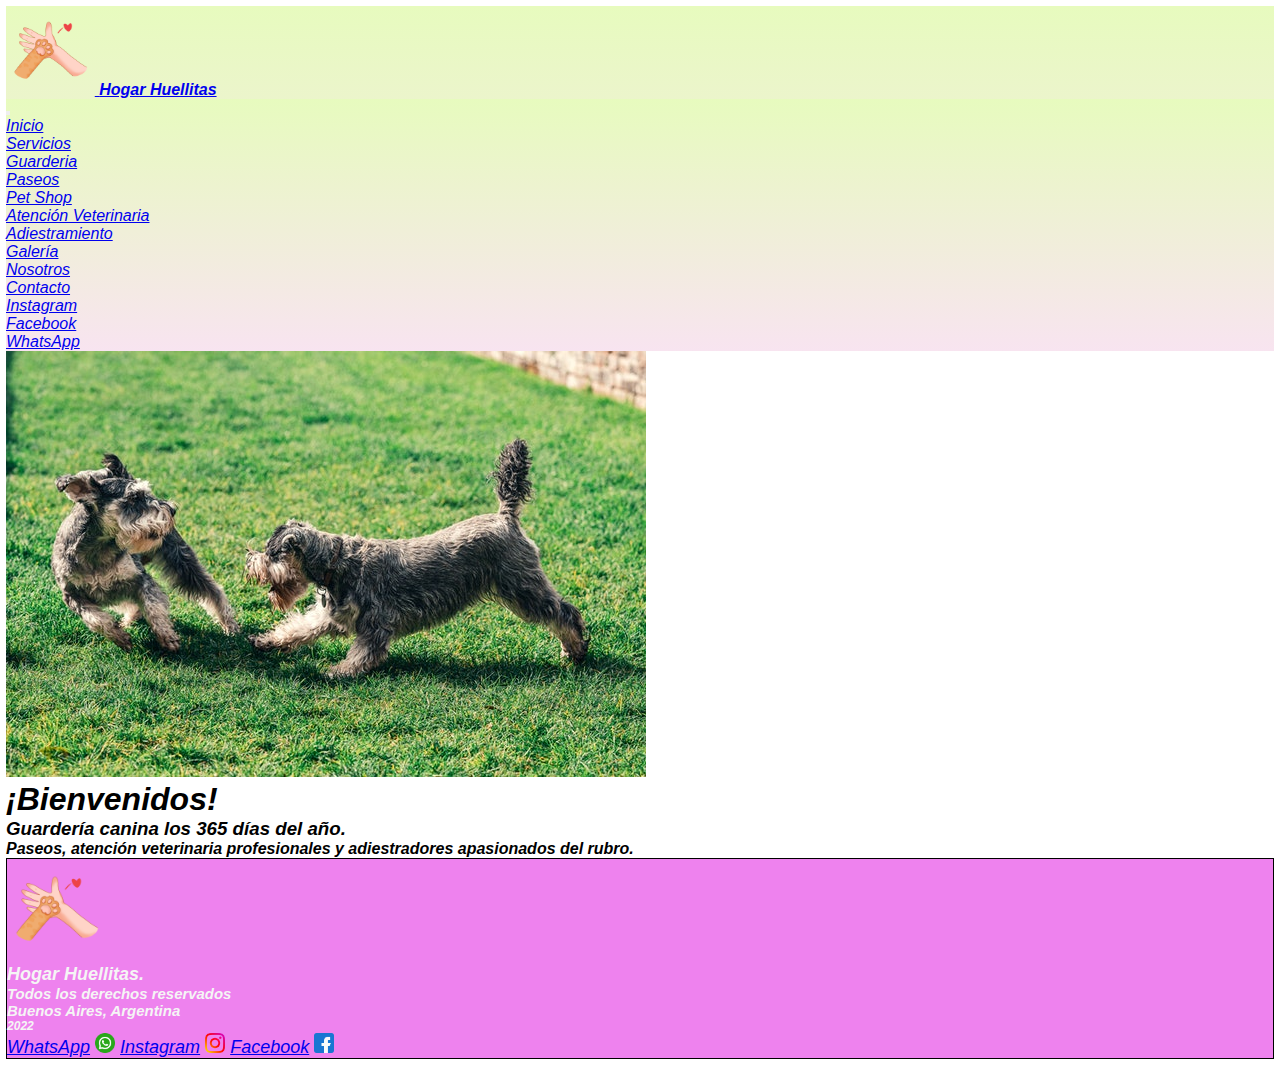
==== index.html @ 04c6dbdf "first commit" ====
<!DOCTYPE html>
<html lang="en" class="html">

<head>
    <meta charset="UTF-8">
    <meta http-equiv="X-UA-Compatible" content="IE=edge">
    <meta name="viewport" content="width=device-width, initial-scale=1.0">
    <title>Hogar Huellitas</title>
    <link rel="shortcut icon" href="./images/hand.paw.png" type="image/x-icon">
    <!-- bootstrap -->
    <link href="https://cdn.jsdelivr.net/npm/bootstrap@5.1.3/dist/css/bootstrap.min.css" rel="stylesheet"
        integrity="sha384-1BmE4kWBq78iYhFldvKuhfTAU6auU8tT94WrHftjDbrCEXSU1oBoqyl2QvZ6jIW3" crossorigin="anonymous">

    <link rel="stylesheet" href="./css/style.css">

    <link rel="preconnect" href="https://fonts.googleapis.com">
    <link rel="preconnect" href="https://fonts.gstatic.com" crossorigin>
    <link href="https://fonts.googleapis.com/css2?family=Luckiest+Guy&display=swap" rel="stylesheet">
    <link rel="stylesheet" href="https://cdnjs.cloudflare.com/ajax/libs/animate.css/4.1.1/animate.min.css">

</head>

<body>
    <header class="inicio">
        <nav class="navbar navbar-expand-lg navbar-light background-nav">
            <div class="container-fluid">
                <a class="navbar-brand" href="index.html">
                    <img src="./images/hand.paw.png" alt="" width="7%" height="7%"
                        class="d-inline-block align-text-left">
                    <strong>Hogar Huellitas</strong>
                </a>
            </div>
            <nav class="navbar navbar-expand-lg navbar-light">
                <button class="navbar-toggler" type="button" data-bs-toggle="collapse"
                    data-bs-target="#navbarNavDropdown" aria-controls="navbarNavDropdown" aria-expanded="false"
                    aria-label="Toggle navigation">
                    <span class="navbar-toggler-icon"></span>
                </button>
                <div class="collapse navbar-collapse" id="navbarNavDropdown">
                    <ul class="navbar-nav">
                        <li class="nav-item">
                            <a class="nav-link active" aria-current="page" href="index.html">Inicio</a>
                        <li class="nav-item dropdown">
                            <a class="nav-link dropdown-toggle" href="#" id="navbarDropdownMenuLink" role="button"
                                data-bs-toggle="dropdown" aria-expanded="false">Servicios</a>
                            <ul class="dropdown-menu" aria-labelledby="navbarDropdownMenuLink">
                                <li><a class="dropdown-item" href="./pages/servicio.html #guarderia">Guarderia</a></li>
                                <li><a class="dropdown-item" href="./pages/servicio.html #paseos">Paseos</a></li>
                                <li><a class="dropdown-item" href="./pages/servicio.html #pet_shop">Pet Shop</a></li>
                                <li><a class="dropdown-item" href="./pages/servicio.html #atencion_veterinaria">Atención
                                        Veterinaria</a></li>
                                <li><a class="dropdown-item"
                                        href="./pages/servicio.html #adiestramiento">Adiestramiento</a></li>
                            </ul>
                        </li>
                        <li class="nav-item">
                            <a class="nav-link" href="./pages/galeria.html">Galería</a>
                        </li>
                        <li class="nav-item">
                            <a class="nav-link" href="./pages/nosotros.html">Nosotros</a>
                        </li>
                        <li class="nav-item dropdown">
                            <a class="nav-link dropdown-toggle" href="#" id="navbarDropdownMenuLink" role="button"
                                data-bs-toggle="dropdown" aria-expanded="false">Contacto</a>
                            <ul class="dropdown-menu" aria-labelledby="navbarDropdownMenuLink">
                                <li><a class="dropdown-item" href="http://instagram.com/hogar_huellitas"
                                        target="blank">Instagram</a></li>
                                <li><a class="dropdown-item" href="http://www.facebook.com/hogar_huellitas"
                                        target="blank">Facebook</a></li>
                                <li><a class="dropdown-item"
                                        href="https://api.whatsapp.com/send/?phone=&text&app_absent=0"
                                        target="blank">WhatsApp</a></li>
                            </ul>
                        </li>
                        </li>
                    </ul>
                </div>
            </nav>
        </nav>
    </header>

    <main>
        <div class="card bg-dark text-white">
            <div>
                <img src="./images/dog_12.jpg" class="card-img" alt="...">
                <div class="card-img-overlay text-center">
                    <h1 class="card-title font-weight-bold animate__animated animate__pulse">¡Bienvenidos!</h1>
                    <h3 class="card-text">Guardería canina los 365 días del año.</h3>
                    <h4 class="card-text"> Paseos, atención veterinaria profesionales y adiestradores apasionados del
                        rubro.</h4>
                </div>
            </div>
        </div>
    </main>

    <footer class="footer text-center">
        <img src="./images/hand.paw.png" class="logo_footer" width="100px" alt="logo_footer">
        <h4>Hogar Huellitas.</h4>
        <h5>Todos los derechos reservados</h5>
        <h5>Buenos Aires, Argentina</h5>
        <h6>2022</h6>

        <div class="contacto position-fixed bottom-0 end-0 col">
            <a href="https://api.whatsapp.com/send/?phone=&text&app_absent=0" class="contacto_text"
                target="blank">WhatsApp</a>
            <img src="./images/whatsapp.png" width="20px" alt="whatsapp">

            <a href="http://instagram.com/hogar_huellitas" class="contacto_text" target="blank">Instagram</a>
            <img src="./images/instagram.png" width="20px" alt="instagram">

            <a href="http://www.facebook.com/hogar_huellitas" class="contacto_text" target="blank">Facebook</a>
            <img src="./images/facebook.png" width="20px" alt="facebook">
        </div>
    </footer>

    <!-- scripts de bootstrap -->
    <script src="https://cdn.jsdelivr.net/npm/@popperjs/core@2.10.2/dist/umd/popper.min.js"
        integrity="sha384-7+zCNj/IqJ95wo16oMtfsKbZ9ccEh31eOz1HGyDuCQ6wgnyJNSYdrPa03rtR1zdB"
        crossorigin="anonymous"></script>
    <script src="https://cdn.jsdelivr.net/npm/bootstrap@5.1.3/dist/js/bootstrap.min.js"
        integrity="sha384-QJHtvGhmr9XOIpI6YVutG+2QOK9T+ZnN4kzFN1RtK3zEFEIsxhlmWl5/YESvpZ13"
        crossorigin="anonymous"></script>
</body>

</html>
---- css/style.css ----
*{
    margin: 0;
    padding: 0;
    box-sizing: border-box;
}

.html{
    font-family: 'Gill Sans', 'Gill Sans MT', Calibri, 'Trebuchet MS', sans-serif;
    font-style: italic;
    color: black;
    scroll-behavior: smooth;
    overflow-x: hidden;
    margin: 4px;
    padding: 2px;
}
.background-nav, .articulo{
    background-color: #E7FBBE;
}


.footer{
    background-color: violet;
    color: whitesmoke;
    border: solid 1px black;
    font-size: 18px;
}
 
.articulos, .navbar, .inicio{
    background: rgb(248,228,240);
    background: linear-gradient(0deg, rgba(248,228,240,1) 0%, rgba(231,251,190,1) 100%);
}
.articulos, .articulos_serv{
    background: rgb(231,251,190);
background: radial-gradient(circle, rgba(231,251,190,1) 23%, rgba(248,228,240,1) 65%);
}
@media only screen and
  (max-width: 450px){

    .html{
        margin: 1px;
        padding: 1px;
        font-size: 10px;
    }
    .contacto_text{
        display: none;
    }
}
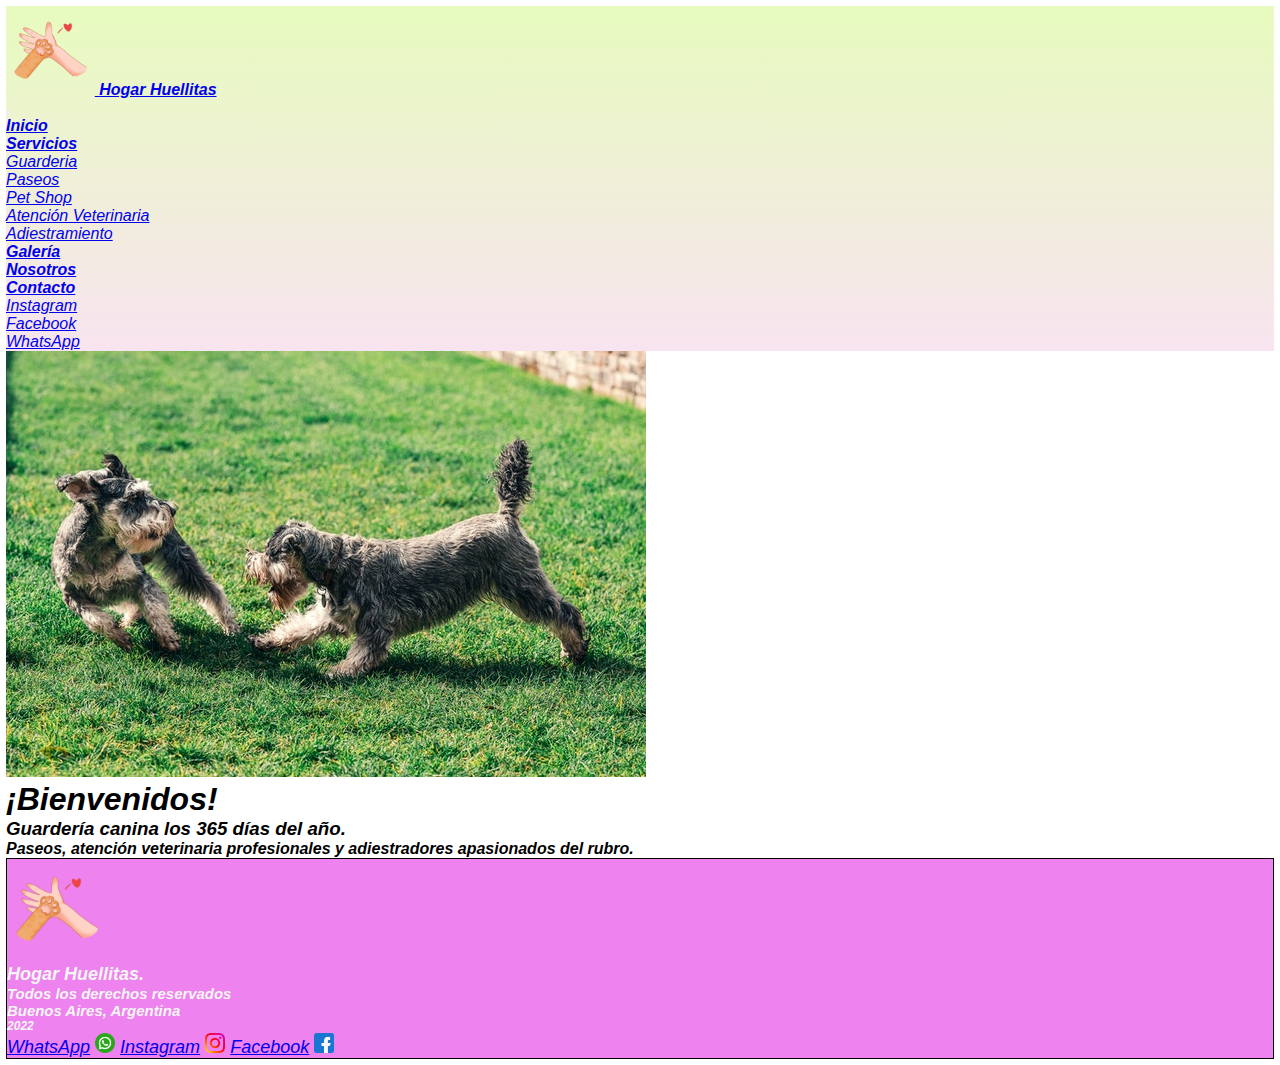
==== commit 3fc5c164: "changes" ====
--- a/index.html
+++ b/index.html
@@ -22,14 +22,14 @@
 
 <body>
     <header class="inicio">
-        <nav class="navbar navbar-expand-lg navbar-light background-nav">
+        <nav class="navbar navbar-expand-lg navbar-light">
             <div class="container-fluid">
                 <a class="navbar-brand" href="index.html">
                     <img src="./images/hand.paw.png" alt="" width="7%" height="7%"
                         class="d-inline-block align-text-left">
                     <strong>Hogar Huellitas</strong>
                 </a>
-            </div>
+            
             <nav class="navbar navbar-expand-lg navbar-light">
                 <button class="navbar-toggler" type="button" data-bs-toggle="collapse"
                     data-bs-target="#navbarNavDropdown" aria-controls="navbarNavDropdown" aria-expanded="false"
@@ -38,44 +38,48 @@
                 </button>
                 <div class="collapse navbar-collapse" id="navbarNavDropdown">
                     <ul class="navbar-nav">
+                        <li class="nav-item ">
+                            <a class="nav-link active" aria-current="page" href="index.html"><strong>Inicio</strong></a>
+                            
                         <li class="nav-item">
-                            <a class="nav-link active" aria-current="page" href="index.html">Inicio</a>
-                        <li class="nav-item dropdown">
+                            <a class="nav-link" href="./pages/servicio.html"><strong>Servicios</strong></a>
+                                <li class="nav-item dropdown">
                             <a class="nav-link dropdown-toggle" href="#" id="navbarDropdownMenuLink" role="button"
-                                data-bs-toggle="dropdown" aria-expanded="false">Servicios</a>
+                                data-bs-toggle="dropdown" aria-expanded="false"></a>
                             <ul class="dropdown-menu" aria-labelledby="navbarDropdownMenuLink">
                                 <li><a class="dropdown-item" href="./pages/servicio.html #guarderia">Guarderia</a></li>
                                 <li><a class="dropdown-item" href="./pages/servicio.html #paseos">Paseos</a></li>
                                 <li><a class="dropdown-item" href="./pages/servicio.html #pet_shop">Pet Shop</a></li>
-                                <li><a class="dropdown-item" href="./pages/servicio.html #atencion_veterinaria">Atención
-                                        Veterinaria</a></li>
-                                <li><a class="dropdown-item"
-                                        href="./pages/servicio.html #adiestramiento">Adiestramiento</a></li>
+                                <li><a class="dropdown-item" href="./pages/servicio.html #atencion_veterinaria">Atención Veterinaria</a></li>
+                                <li><a class="dropdown-item" href="./pages/servicio.html #adiestramiento">Adiestramiento</a></li>
                             </ul>
                         </li>
+
                         <li class="nav-item">
-                            <a class="nav-link" href="./pages/galeria.html">Galería</a>
+                            <a class="nav-link" href="./pages/galeria.html"><strong>Galería</strong></a>
                         </li>
+
                         <li class="nav-item">
-                            <a class="nav-link" href="./pages/nosotros.html">Nosotros</a>
+                            <a class="nav-link" href="./pages/nosotros.html"><strong>Nosotros</strong></a>
                         </li>
-                        <li class="nav-item dropdown">
-                            <a class="nav-link dropdown-toggle" href="#" id="navbarDropdownMenuLink" role="button"
-                                data-bs-toggle="dropdown" aria-expanded="false">Contacto</a>
-                            <ul class="dropdown-menu" aria-labelledby="navbarDropdownMenuLink">
-                                <li><a class="dropdown-item" href="http://instagram.com/hogar_huellitas"
-                                        target="blank">Instagram</a></li>
-                                <li><a class="dropdown-item" href="http://www.facebook.com/hogar_huellitas"
-                                        target="blank">Facebook</a></li>
-                                <li><a class="dropdown-item"
-                                        href="https://api.whatsapp.com/send/?phone=&text&app_absent=0"
-                                        target="blank">WhatsApp</a></li>
-                            </ul>
+
+                        <li class="nav-item">
+                            <a class="nav-link" href="./pages/contacto.html"><strong>Contacto</strong></a>
+                                <li class="nav-item dropdown">
+                                    <a class="nav-link dropdown-toggle" href="#" id="navbarDropdownMenuLink" role="button"
+                                data-bs-toggle="dropdown" aria-expanded="false"></a>
+                                        <ul class="dropdown-menu" aria-labelledby="navbarDropdownMenuLink">
+                                            <li><a class="dropdown-item" href="http://instagram.com/hogar_huellitas" target="blank">Instagram</a></li>
+                                            <li><a class="dropdown-item" href="http://www.facebook.com/hogar_huellitas" target="blank">Facebook</a></li>
+                                            <li><a class="dropdown-item" href="https://api.whatsapp.com/send/?phone=&text&app_absent=0" target="blank">WhatsApp</a></li>
+                                        </ul>
+                                </li>
                         </li>
                         </li>
                     </ul>
                 </div>
             </nav>
+        </div>
         </nav>
     </header>
 
--- a/css/style.css
+++ b/css/style.css
@@ -13,25 +13,33 @@
     margin: 4px;
     padding: 2px;
 }
-.background-nav, .articulo{
-    background-color: #E7FBBE;
+ 
+.articulos, .inicio{
+    background: linear-gradient(0deg, rgba(248,228,240,1) 0%, rgba(231,251,190,1) 100%);
+    
 }
 
+.articulos, .articulos-serv{
+    background: rgb(231,251,190);
+    background: radial-gradient(circle, rgba(231,251,190,1) 23%, rgba(248,228,240,1) 65%);
+    padding: 20px;
+}
+
+.volver{
+    display: flex;
+    justify-content: end;
+}
+
+.nos-2{
+    display: flex;
+    flex-wrap: wrap-reverse;
+}
 
 .footer{
     background-color: violet;
     color: whitesmoke;
     border: solid 1px black;
     font-size: 18px;
-}
- 
-.articulos, .navbar, .inicio{
-    background: rgb(248,228,240);
-    background: linear-gradient(0deg, rgba(248,228,240,1) 0%, rgba(231,251,190,1) 100%);
-}
-.articulos, .articulos_serv{
-    background: rgb(231,251,190);
-background: radial-gradient(circle, rgba(231,251,190,1) 23%, rgba(248,228,240,1) 65%);
 }
 @media only screen and
   (max-width: 450px){
@@ -44,4 +52,11 @@
     .contacto_text{
         display: none;
     }
+    
+    .navbar{
+        flex-wrap: nowrap;
+  }
+  
+
 }
+
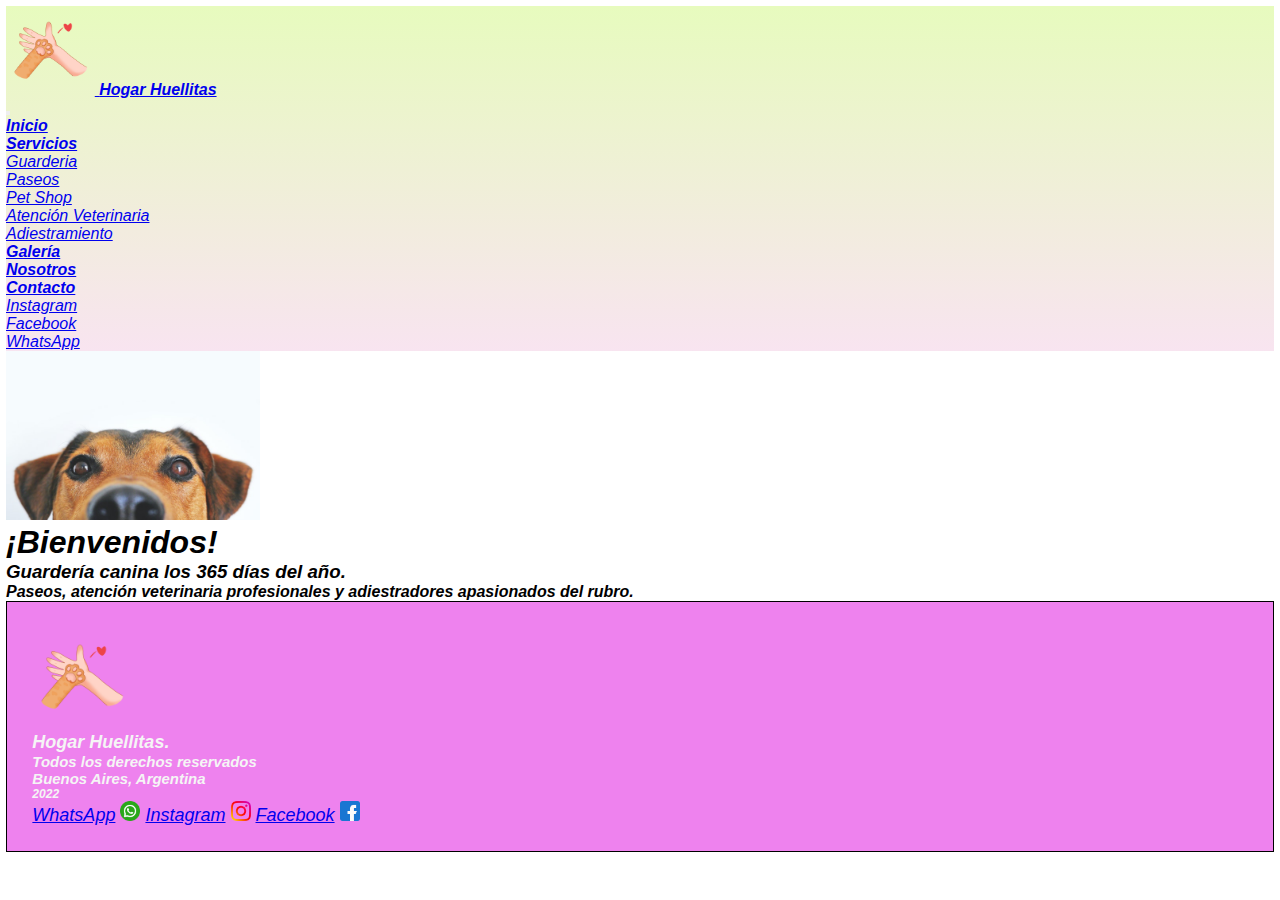
==== commit e960223d: "commit" ====
--- a/index.html
+++ b/index.html
@@ -25,15 +25,11 @@
         <nav class="navbar navbar-expand-lg navbar-light">
             <div class="container-fluid">
                 <a class="navbar-brand" href="index.html">
-                    <img src="./images/hand.paw.png" alt="" width="7%" height="7%"
-                        class="d-inline-block align-text-left">
+                    <img src="./images/hand.paw.png" alt="" width="7%" height="7%" class="d-inline-block align-text-left">
                     <strong>Hogar Huellitas</strong>
-                </a>
-            
+                </a> 
             <nav class="navbar navbar-expand-lg navbar-light">
-                <button class="navbar-toggler" type="button" data-bs-toggle="collapse"
-                    data-bs-target="#navbarNavDropdown" aria-controls="navbarNavDropdown" aria-expanded="false"
-                    aria-label="Toggle navigation">
+                <button class="navbar-toggler" type="button" data-bs-toggle="collapse" data-bs-target="#navbarNavDropdown" aria-controls="navbarNavDropdown" aria-expanded="false"  aria-label="Toggle navigation">
                     <span class="navbar-toggler-icon"></span>
                 </button>
                 <div class="collapse navbar-collapse" id="navbarNavDropdown">
@@ -83,18 +79,19 @@
         </nav>
     </header>
 
-    <main>
-        <div class="card bg-dark text-white">
+    <main class="img-index">
+        <div class="card bg-dark text-black ">
             <div>
-                <img src="./images/dog_12.jpg" class="card-img" alt="...">
+                <img src="./images/dog_01.jpg" class="card-img" width="20%" alt="...">
                 <div class="card-img-overlay text-center">
                     <h1 class="card-title font-weight-bold animate__animated animate__pulse">¡Bienvenidos!</h1>
-                    <h3 class="card-text">Guardería canina los 365 días del año.</h3>
-                    <h4 class="card-text"> Paseos, atención veterinaria profesionales y adiestradores apasionados del
+                    <h3 class="animate__fadeIn animate__animated">Guardería canina los 365 días del año.</h3>
+                    <h4 class="animate__fadeIn animate__animated"> Paseos, atención veterinaria profesionales y adiestradores apasionados del
                         rubro.</h4>
                 </div>
             </div>
         </div>
+        
     </main>
 
     <footer class="footer text-center">
@@ -117,7 +114,6 @@
         </div>
     </footer>
 
-    <!-- scripts de bootstrap -->
     <script src="https://cdn.jsdelivr.net/npm/@popperjs/core@2.10.2/dist/umd/popper.min.js"
         integrity="sha384-7+zCNj/IqJ95wo16oMtfsKbZ9ccEh31eOz1HGyDuCQ6wgnyJNSYdrPa03rtR1zdB"
         crossorigin="anonymous"></script>
@@ -125,5 +121,4 @@
         integrity="sha384-QJHtvGhmr9XOIpI6YVutG+2QOK9T+ZnN4kzFN1RtK3zEFEIsxhlmWl5/YESvpZ13"
         crossorigin="anonymous"></script>
 </body>
-
 </html>--- a/css/style.css
+++ b/css/style.css
@@ -13,16 +13,26 @@
     margin: 4px;
     padding: 2px;
 }
- 
+.titulo{
+    font-size: larger;
+}
+
 .articulos, .inicio{
     background: linear-gradient(0deg, rgba(248,228,240,1) 0%, rgba(231,251,190,1) 100%);
     
 }
-
+.section_contacto{
+    background: rgb(231,251,190);
+    background: linear-gradient(360deg, rgba(231,251,190,1) 23%, rgba(248,228,240,1) 65%);
+}
 .articulos, .articulos-serv{
     background: rgb(231,251,190);
     background: radial-gradient(circle, rgba(231,251,190,1) 23%, rgba(248,228,240,1) 65%);
     padding: 20px;
+}
+.redes{
+    margin-top: 100px ;
+    list-style: none;
 }
 
 .volver{
@@ -30,17 +40,14 @@
     justify-content: end;
 }
 
-.nos-2{
-    display: flex;
-    flex-wrap: wrap-reverse;
-}
-
 .footer{
     background-color: violet;
     color: whitesmoke;
     border: solid 1px black;
     font-size: 18px;
+    padding: 2%;
 }
+
 @media only screen and
   (max-width: 450px){
 
@@ -53,10 +60,13 @@
         display: none;
     }
     
+}
+  @media only screen and (max-width:960px){
     .navbar{
         flex-wrap: nowrap;
   }
+
+  }
   
 
-}
 
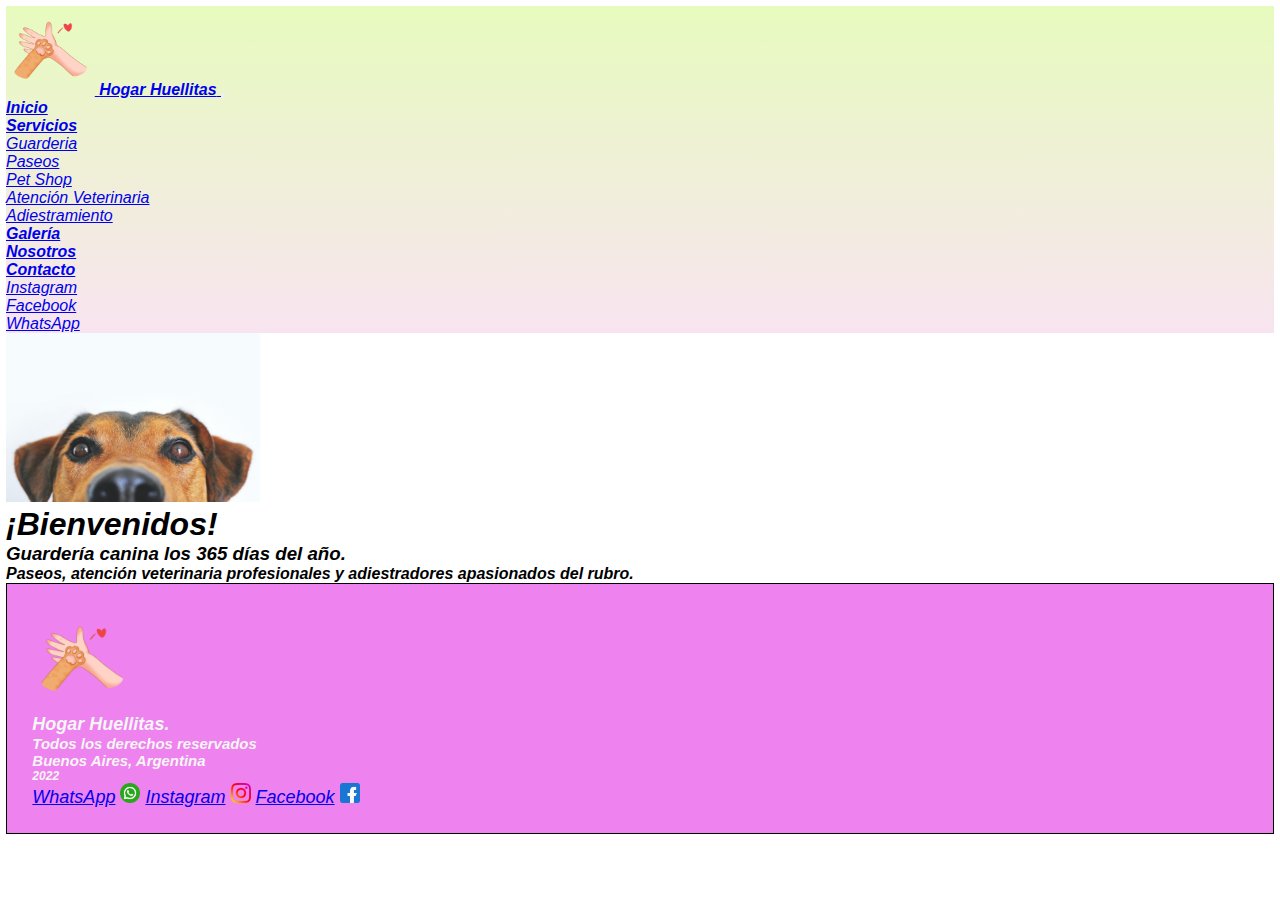
==== commit ea709e9f: "changes" ====
--- a/index.html
+++ b/index.html
@@ -25,29 +25,33 @@
         <nav class="navbar navbar-expand-lg navbar-light">
             <div class="container-fluid">
                 <a class="navbar-brand" href="index.html">
-                    <img src="./images/hand.paw.png" alt="" width="7%" height="7%" class="d-inline-block align-text-left">
+                    <img src="./images/hand.paw.png" alt="" width="7%" height="7%"
+                        class="d-inline-block align-text-left">
                     <strong>Hogar Huellitas</strong>
-                </a> 
-            <nav class="navbar navbar-expand-lg navbar-light">
-                <button class="navbar-toggler" type="button" data-bs-toggle="collapse" data-bs-target="#navbarNavDropdown" aria-controls="navbarNavDropdown" aria-expanded="false"  aria-label="Toggle navigation">
+                </a>
+                <button class="navbar-toggler" type="button" data-bs-toggle="collapse"
+                    data-bs-target="#navbarNavAltMarkup" aria-controls="navbarNavAltMarkup" aria-expanded="false"
+                    aria-label="Toggle navigation">
                     <span class="navbar-toggler-icon"></span>
                 </button>
-                <div class="collapse navbar-collapse" id="navbarNavDropdown">
+                <div class="collapse navbar-collapse" id="navbarNavAltMarkup">
                     <ul class="navbar-nav">
                         <li class="nav-item ">
                             <a class="nav-link active" aria-current="page" href="index.html"><strong>Inicio</strong></a>
-                            
+
                         <li class="nav-item">
                             <a class="nav-link" href="./pages/servicio.html"><strong>Servicios</strong></a>
-                                <li class="nav-item dropdown">
+                        <li class="nav-item dropdown">
                             <a class="nav-link dropdown-toggle" href="#" id="navbarDropdownMenuLink" role="button"
                                 data-bs-toggle="dropdown" aria-expanded="false"></a>
                             <ul class="dropdown-menu" aria-labelledby="navbarDropdownMenuLink">
                                 <li><a class="dropdown-item" href="./pages/servicio.html #guarderia">Guarderia</a></li>
                                 <li><a class="dropdown-item" href="./pages/servicio.html #paseos">Paseos</a></li>
                                 <li><a class="dropdown-item" href="./pages/servicio.html #pet_shop">Pet Shop</a></li>
-                                <li><a class="dropdown-item" href="./pages/servicio.html #atencion_veterinaria">Atención Veterinaria</a></li>
-                                <li><a class="dropdown-item" href="./pages/servicio.html #adiestramiento">Adiestramiento</a></li>
+                                <li><a class="dropdown-item" href="./pages/servicio.html #atencion_veterinaria">Atención
+                                        Veterinaria</a></li>
+                                <li><a class="dropdown-item"
+                                        href="./pages/servicio.html #adiestramiento">Adiestramiento</a></li>
                             </ul>
                         </li>
 
@@ -61,20 +65,24 @@
 
                         <li class="nav-item">
                             <a class="nav-link" href="./pages/contacto.html"><strong>Contacto</strong></a>
-                                <li class="nav-item dropdown">
-                                    <a class="nav-link dropdown-toggle" href="#" id="navbarDropdownMenuLink" role="button"
+                        <li class="nav-item dropdown">
+                            <a class="nav-link dropdown-toggle" href="#" id="navbarDropdownMenuLink" role="button"
                                 data-bs-toggle="dropdown" aria-expanded="false"></a>
-                                        <ul class="dropdown-menu" aria-labelledby="navbarDropdownMenuLink">
-                                            <li><a class="dropdown-item" href="http://instagram.com/hogar_huellitas" target="blank">Instagram</a></li>
-                                            <li><a class="dropdown-item" href="http://www.facebook.com/hogar_huellitas" target="blank">Facebook</a></li>
-                                            <li><a class="dropdown-item" href="https://api.whatsapp.com/send/?phone=&text&app_absent=0" target="blank">WhatsApp</a></li>
-                                        </ul>
-                                </li>
+                            <ul class="dropdown-menu" aria-labelledby="navbarDropdownMenuLink">
+                                <li><a class="dropdown-item" href="http://instagram.com/hogar_huellitas"
+                                        target="blank">Instagram</a></li>
+                                <li><a class="dropdown-item" href="http://www.facebook.com/hogar_huellitas"
+                                        target="blank">Facebook</a></li>
+                                <li><a class="dropdown-item"
+                                        href="https://api.whatsapp.com/send/?phone=&text&app_absent=0"
+                                        target="blank">WhatsApp</a></li>
+                            </ul>
+                        </li>
                         </li>
                         </li>
                     </ul>
                 </div>
-            </nav>
+        </nav>
         </div>
         </nav>
     </header>
@@ -86,12 +94,13 @@
                 <div class="card-img-overlay text-center">
                     <h1 class="card-title font-weight-bold animate__animated animate__pulse">¡Bienvenidos!</h1>
                     <h3 class="animate__fadeIn animate__animated">Guardería canina los 365 días del año.</h3>
-                    <h4 class="animate__fadeIn animate__animated"> Paseos, atención veterinaria profesionales y adiestradores apasionados del
+                    <h4 class="animate__fadeIn animate__animated"> Paseos, atención veterinaria profesionales y
+                        adiestradores apasionados del
                         rubro.</h4>
                 </div>
             </div>
         </div>
-        
+
     </main>
 
     <footer class="footer text-center">
@@ -121,4 +130,5 @@
         integrity="sha384-QJHtvGhmr9XOIpI6YVutG+2QOK9T+ZnN4kzFN1RtK3zEFEIsxhlmWl5/YESvpZ13"
         crossorigin="anonymous"></script>
 </body>
+
 </html>